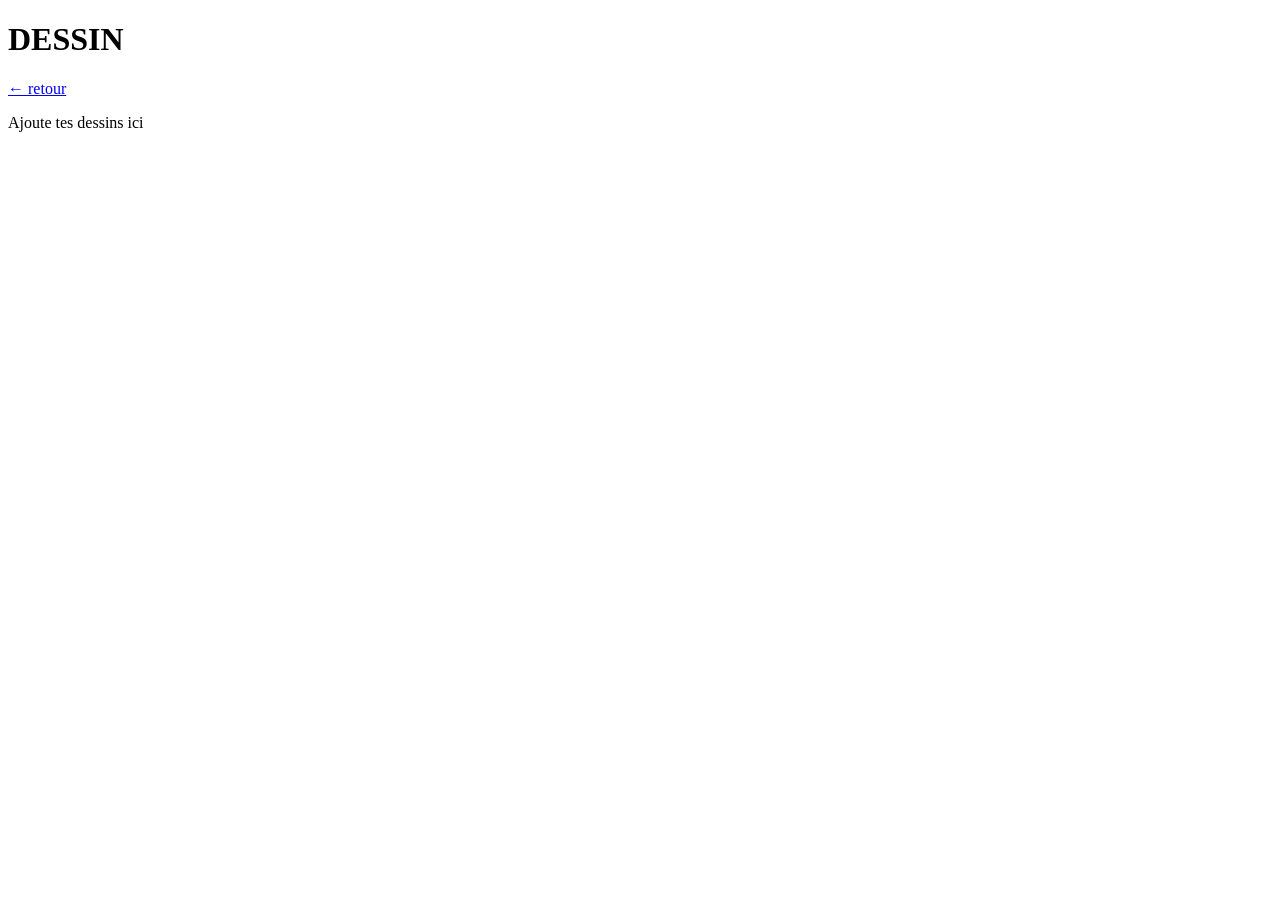
==== dessin.html @ 71d8e30b "Create dessin" ====
<!DOCTYPE html><html><head><meta name=viewport content="width=device-width,initial-scale=1"><link rel=stylesheet href=style.css></head><body><h1>DESSIN</h1><a href=index.html>← retour</a><p>Ajoute tes dessins ici</p></body></html>
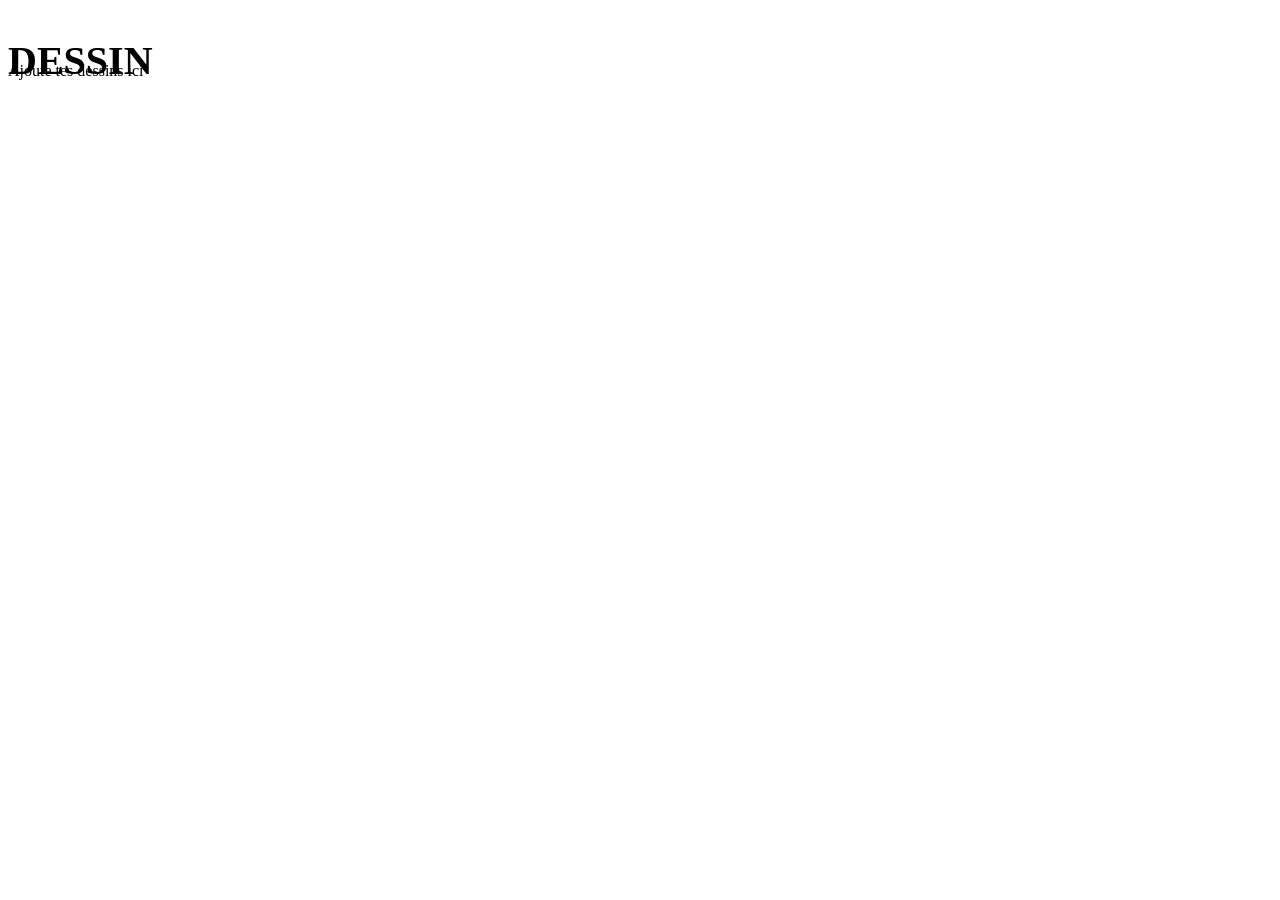
==== commit 8c4b8e72: "Update dessin.html" ====
--- a/dessin.html
+++ b/dessin.html
@@ -1 +1,12 @@
-<!DOCTYPE html><html><head><meta name=viewport content="width=device-width,initial-scale=1"><link rel=stylesheet href=style.css></head><body><h1>DESSIN</h1><a href=index.html>← retour</a><p>Ajoute tes dessins ici</p></body></html>
+<!DOCTYPE html>
+<html>
+<head>
+  <meta name="viewport" content="width=device-width,initial-scale=1">
+  <link rel="stylesheet" href="style.css">
+</head>
+<body>
+  <h1>DESSIN</h1>
+  <a href="index.html">← retour</a>
+  <p>Ajoute tes dessins ici</p>
+</body>
+</html>
--- a/style.css
+++ b/style.css
@@ -0,0 +1 @@
+<!DOCTYPE html><html><head><title>i-dio</title><meta name="viewport" content="width=device-width,initial-scale=1"><style>body{margin:0;height:200vh;background:#000;color:#fff;font-family:Arial;display:grid;place-items:center;text-align:center}h1{position:fixed;top:10px;font-size:2.5em}.c{border:1px solid #fff;padding:15px;max-width:90%;background:rgba(255,255,255,.1)}.c img{width:120px;border-radius:50%}a{color:#fff;text-decoration:none;border:1px solid #fff;padding:5px 8px;display:inline-block;margin:4px}.p{position:fixed;font-size:1.5em}</style></head><body><h1>i-dio</h1><div class=c><img src="https://images.chesscomfiles.com/uploads/v1/user/236468533.6d2ff8ce.200x200o.736eeaf437ab.png"><p>HEY, JE SUIS I-DIO!<br>c'est experimental pour l'instant, mais je compte faire des jeux et d'avoir 2300 elo minimum</p><a id=s href="https://steamcommunity.com/profiles/76561198865371303/" target=_blank>Steam</a><a id=i href="https://www.instagram.com/anthony__weisse/" target=_blank>Insta</a><a id=c href="https://www.chess.com/member/i-dio/stats/rapid" target=_blank>Chess.com</a></div><script>r=Math.random;for(j=12;j--;)d=document.body.appendChild(document.createElement('div')),d.className='p',d.innerText='♟♞♝♜♛♚'[r()*6|0],d.sx=.2+r()*.8,d.sy=.2+r()*.8,d.ax=8+r()*15,d.ay=8+r()*15,d.style.cssText=`left:${r()*innerWidth}px;top:${r()*innerHeight}px`;addEventListener('scroll',()=>{for(j=12;j--;)e=document.getElementsByClassName('p')[j],e.style.transform=`translate(${e.ax*Math.sin(scrollY*j*.01*e.sx)}px,${e.ay*Math.sin(scrollY*j*.01*e.sy+1.57)}px)`})</script></body></html>
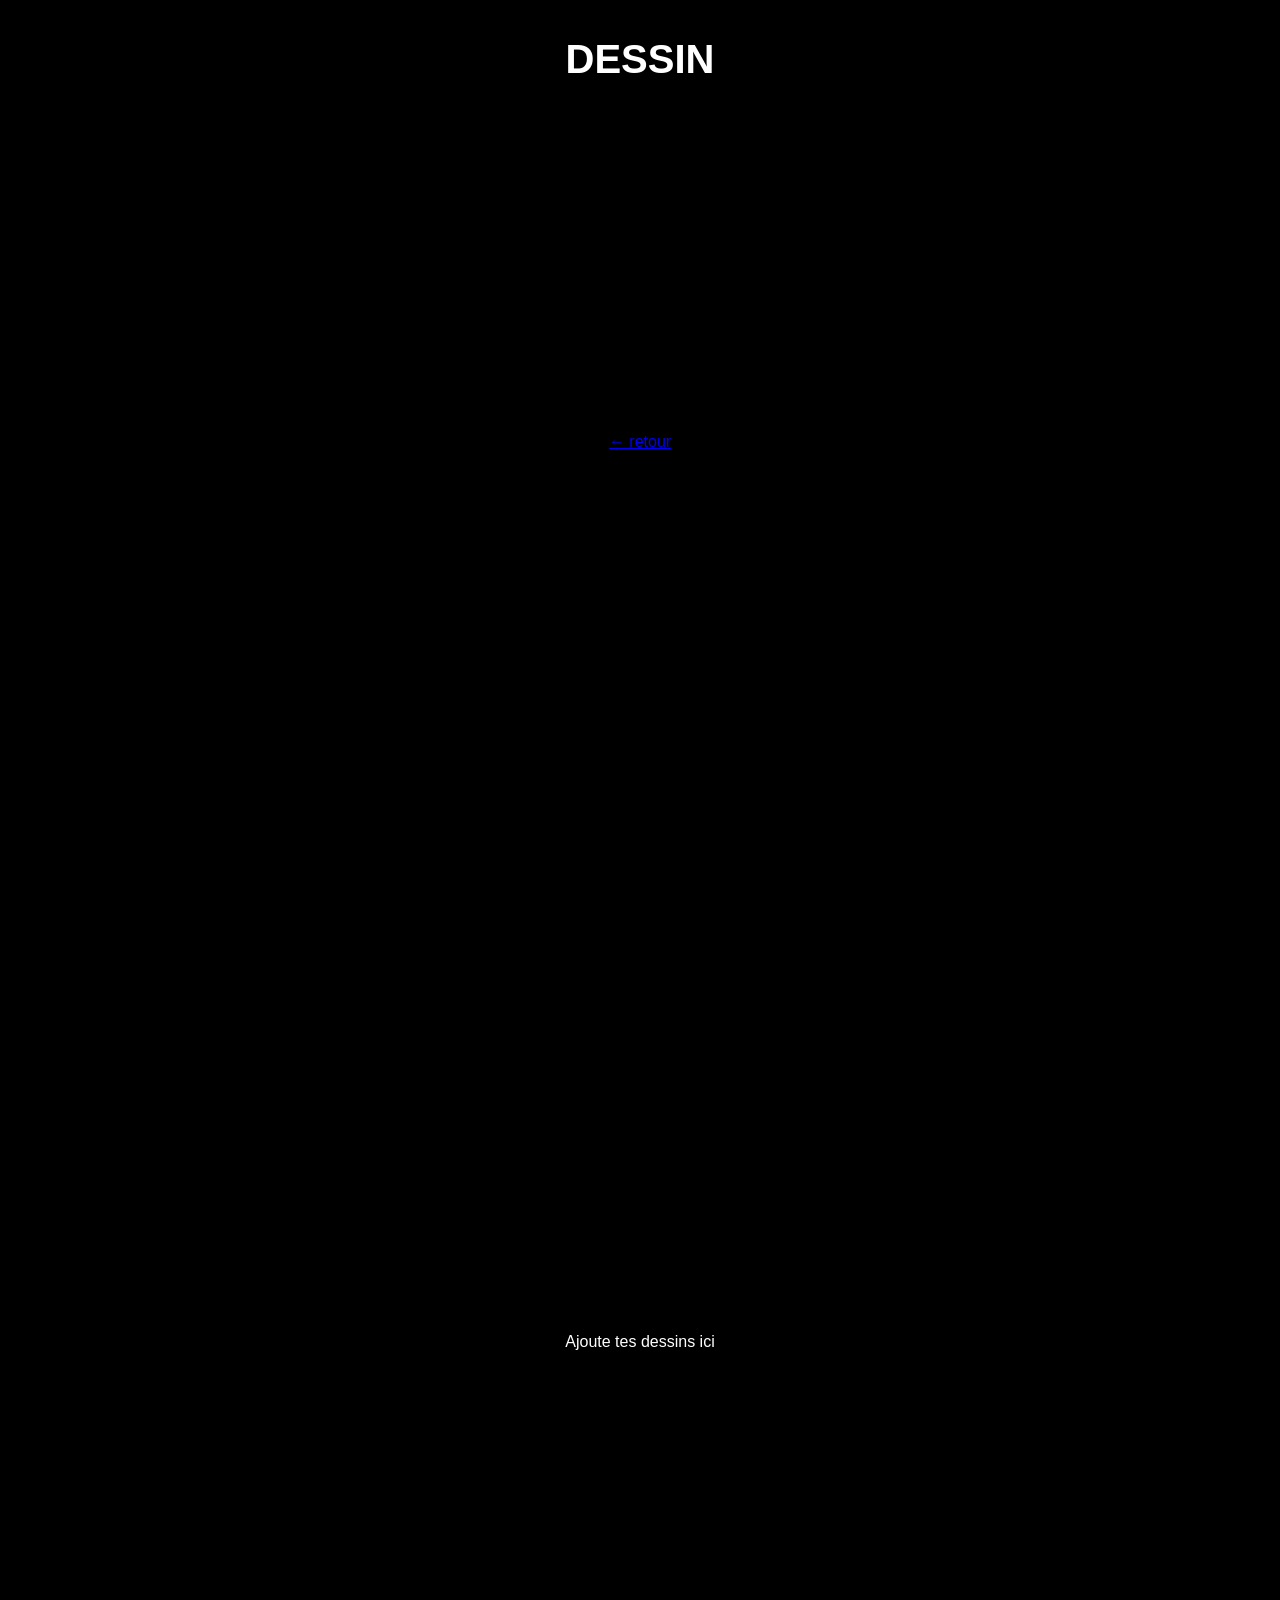
==== commit 0cda54d4: "Update dessin.html" ====
--- a/dessin.html
+++ b/dessin.html
@@ -4,6 +4,7 @@
   <meta name="viewport" content="width=device-width,initial-scale=1">
   <link rel="stylesheet" href="style.css">
 </head>
+<script src="bg.js"></script>
 <body>
   <h1>DESSIN</h1>
   <a href="index.html">← retour</a>
--- a/style.css
+++ b/style.css
@@ -1 +1,33 @@
-<!DOCTYPE html><html><head><title>i-dio</title><meta name="viewport" content="width=device-width,initial-scale=1"><style>body{margin:0;height:200vh;background:#000;color:#fff;font-family:Arial;display:grid;place-items:center;text-align:center}h1{position:fixed;top:10px;font-size:2.5em}.c{border:1px solid #fff;padding:15px;max-width:90%;background:rgba(255,255,255,.1)}.c img{width:120px;border-radius:50%}a{color:#fff;text-decoration:none;border:1px solid #fff;padding:5px 8px;display:inline-block;margin:4px}.p{position:fixed;font-size:1.5em}</style></head><body><h1>i-dio</h1><div class=c><img src="https://images.chesscomfiles.com/uploads/v1/user/236468533.6d2ff8ce.200x200o.736eeaf437ab.png"><p>HEY, JE SUIS I-DIO!<br>c'est experimental pour l'instant, mais je compte faire des jeux et d'avoir 2300 elo minimum</p><a id=s href="https://steamcommunity.com/profiles/76561198865371303/" target=_blank>Steam</a><a id=i href="https://www.instagram.com/anthony__weisse/" target=_blank>Insta</a><a id=c href="https://www.chess.com/member/i-dio/stats/rapid" target=_blank>Chess.com</a></div><script>r=Math.random;for(j=12;j--;)d=document.body.appendChild(document.createElement('div')),d.className='p',d.innerText='♟♞♝♜♛♚'[r()*6|0],d.sx=.2+r()*.8,d.sy=.2+r()*.8,d.ax=8+r()*15,d.ay=8+r()*15,d.style.cssText=`left:${r()*innerWidth}px;top:${r()*innerHeight}px`;addEventListener('scroll',()=>{for(j=12;j--;)e=document.getElementsByClassName('p')[j],e.style.transform=`translate(${e.ax*Math.sin(scrollY*j*.01*e.sx)}px,${e.ay*Math.sin(scrollY*j*.01*e.sy+1.57)}px)`})</script></body></html>
+/* style.css */
+body {
+  margin:0;
+  height:200vh;
+  background:#000;
+  color:#fff;
+  font-family:Arial;
+  display:grid;
+  place-items:center;
+  text-align:center;
+}
+h1 {
+  position:fixed;
+  top:10px;
+  font-size:2.5em;
+}
+.g a, .c a {
+  color:#fff;
+  text-decoration:none;
+  border:1px solid #fff;
+  padding:5px 8px;
+  margin:4px;
+  display:inline-block;
+}
+.g { position:fixed; top:70px }
+.c {
+  border:1px solid #fff;
+  padding:15px;
+  max-width:90%;
+  background:rgba(255,255,255,.1);
+}
+.c img { width:120px; border-radius:50% }
+.p { position:fixed; font-size:1.5em; will-change:transform }
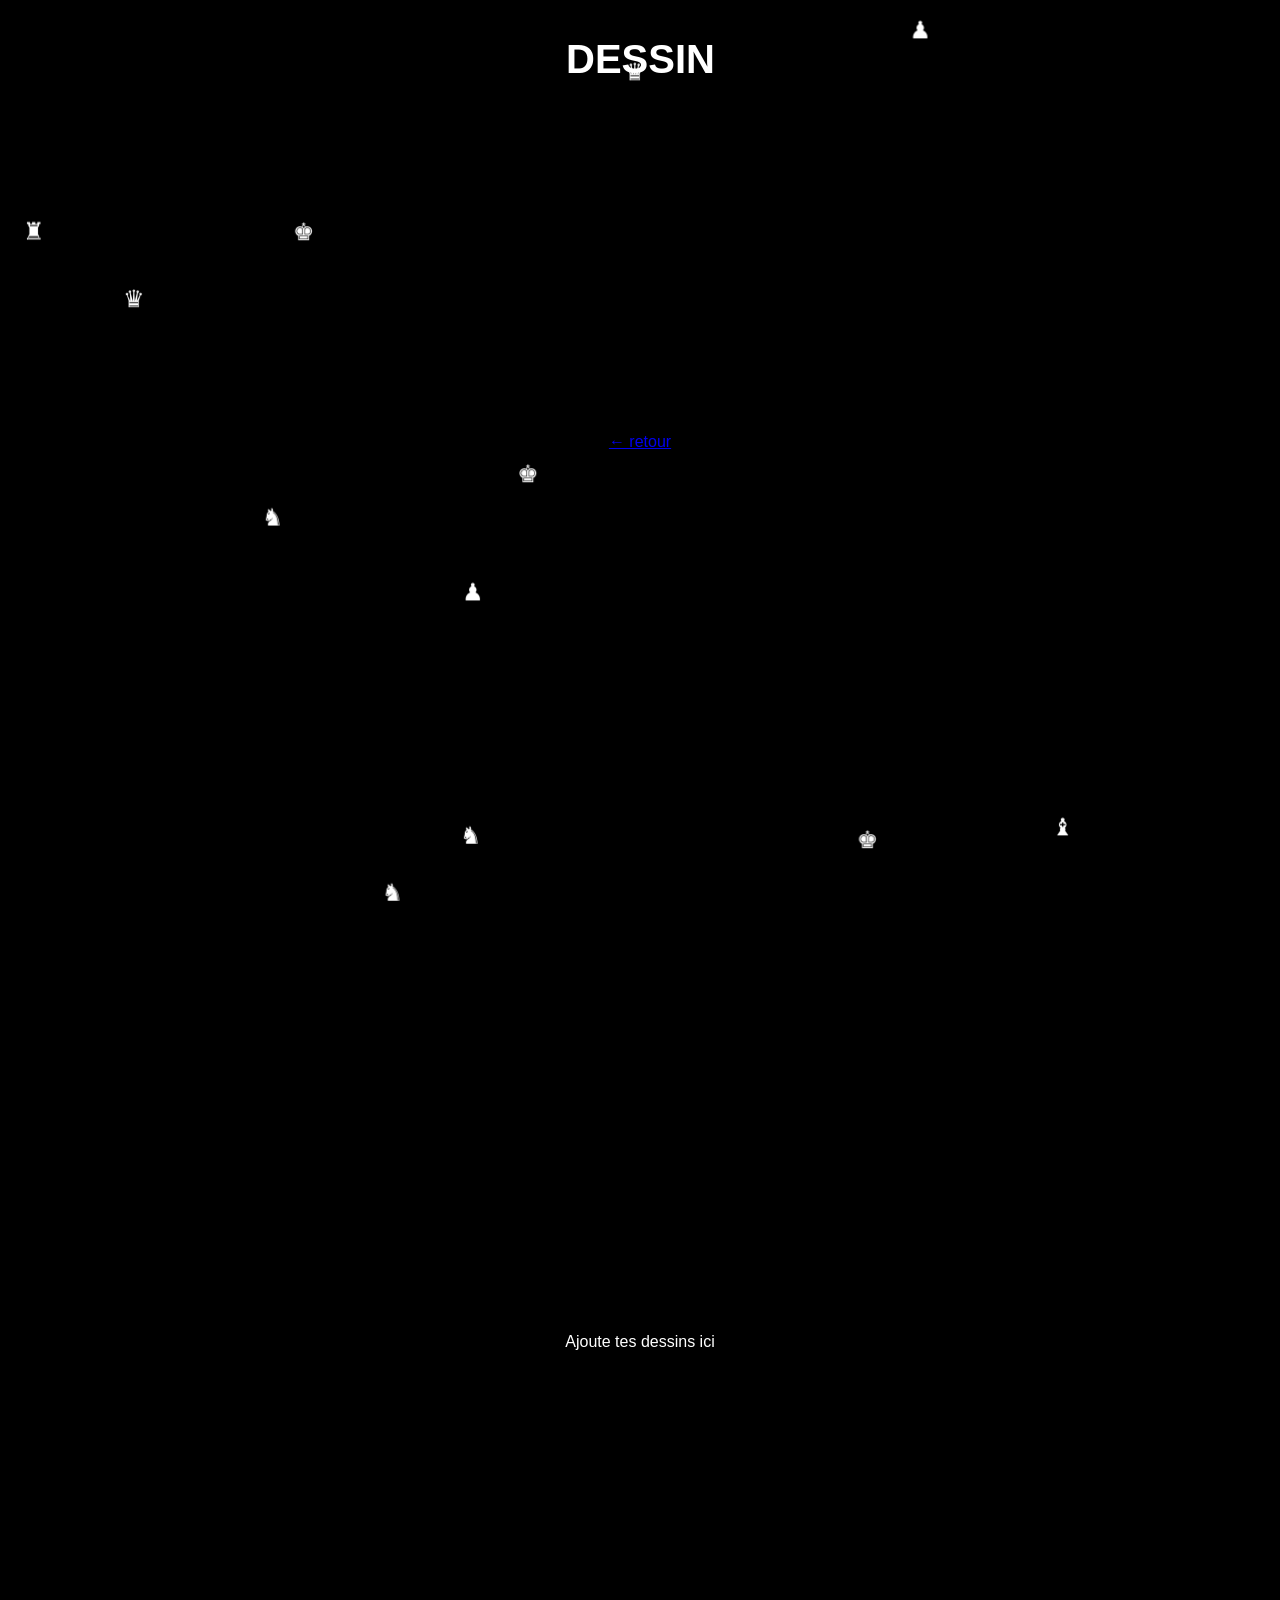
==== commit a6f804b6: "Update dessin.html" ====
--- a/dessin.html
+++ b/dessin.html
@@ -4,10 +4,10 @@
   <meta name="viewport" content="width=device-width,initial-scale=1">
   <link rel="stylesheet" href="style.css">
 </head>
-<script src="bg.js"></script>
 <body>
   <h1>DESSIN</h1>
   <a href="index.html">← retour</a>
   <p>Ajoute tes dessins ici</p>
+  <script src="bg.js"></script>
 </body>
 </html>
